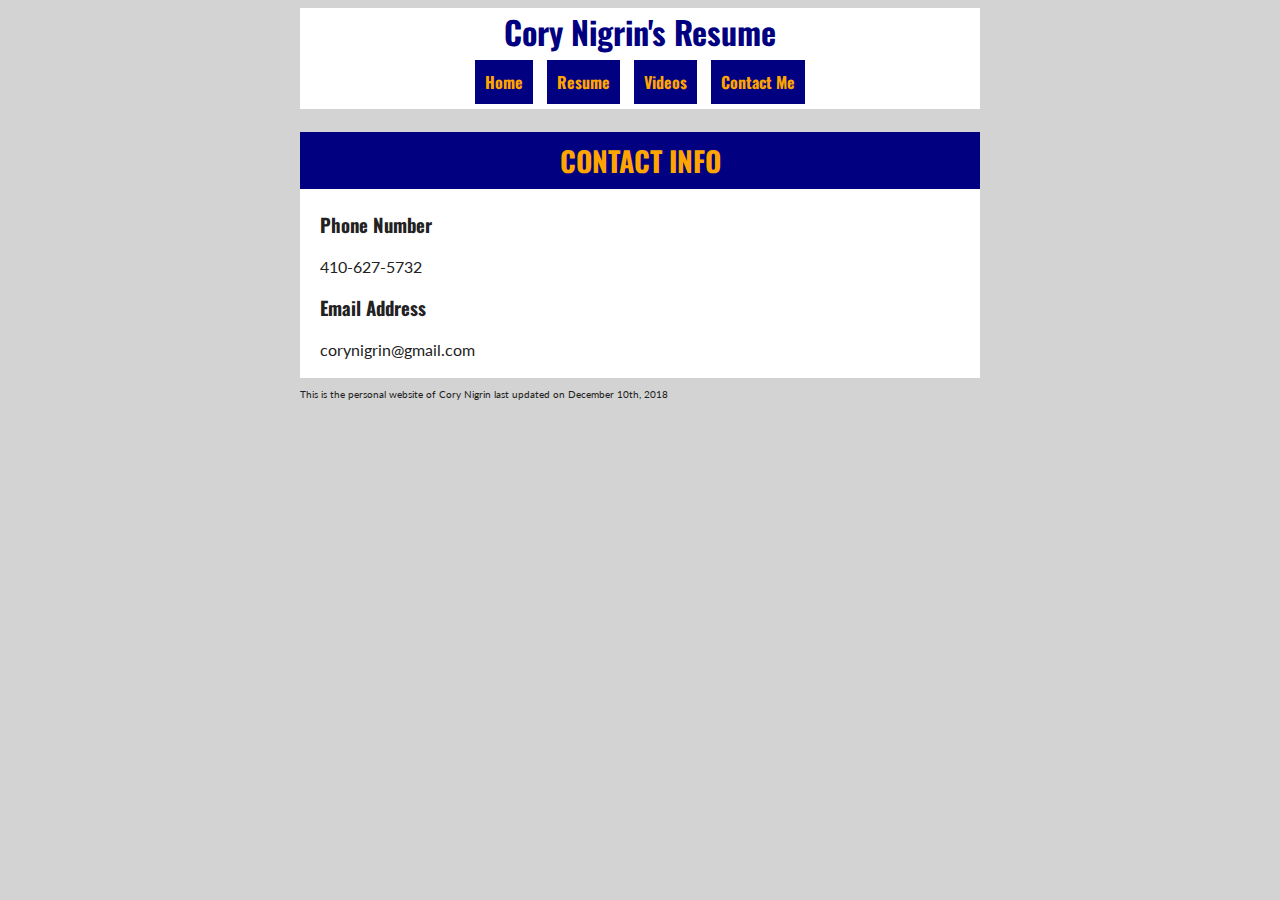
==== contact.html @ ec152697 "lots of changes" ====
<!DOCTYPE html>
<html lang="en">
  <head>
    <meta charset="UTF-8" />
    <title>Cory's Resume</title>
    <link href="css/style.css" rel="stylesheet" />
  </head>



  <body id="top">
    <div id="wrap">
    <header id=header>
      <h1>Cory Nigrin's Resume</h1>
    </header>

    <nav id=nav>
      <ul>
        <li><a href="index.html">Home</a></li>
        <li><a href="resume2.html">Resume</a></li>
        <li><a href="videos.html">Videos</a></li>
        <li><a href="contact.html">Contact Me</a>
      </ul>
    </nav>

    <main>
      <h2>Contact Info</h2>
        <section id="contact">
          <article>
              <h3>Phone Number</h3>
                <p>410-627-5732</p>
              <h3>Email Address</h3>
                <p>corynigrin@gmail.com</p>
          </article>
        </section>
    </main>

      <footer>
        <p>This is the personal website of Cory Nigrin last updated on December 10th, 2018</p>
      </footer>

    </div>


  </body>
</html>
---- css/style.css ----
/*#wrap's max-width and margin settings were designed by Prof. Brown http://github.com/umiami-web-design/grid-templates*/

@import url('https://fonts.googleapis.com/css?family=Lato|Oswald:400,700');

#header {
  text-align: center;
}


#wrap {
  max-width: 680px;
  margin: 0 auto;
}

footer {
font-size: 10px;
background-color: #d3d3d3
}

body {
  background-color: #d3d3d3;
  font-family: 'Lato', sans-serif;
  color: #222;
}

article p {
  font-size: 16px;
}


article {
  background-color: #fff;
  padding: 3px 20px;
}

header {
  color: orange;
}

h1 {
  color: #000080;
}

h1, nav ul {
    background-color: white;
    margin: 0;
}

body {
  padding: 0 8px
}

h2 {
  color: orange;
  background-color: #000080;
  padding: 8px;
  text-transform: uppercase;
  font-size: 28px;
  text-align: center;
  margin-bottom: 0;
}


h1, h2, h3, h4 {
  font-family: 'Oswald', sans-serif;
}


img {
  border-width: 4px;
  border-color: black;
  border-style: solid;
  max-width: 200px;
  height: auto;
  position: auto;
}

#pics {
  align-items: center;
}

nav ul {
  list-style-type: none;
  text-align: center;
  padding: 0
}

nav li {
  display: inline-block;
  padding: 15px 5px;
}

a {
  color: #000080;
  text-decoration: none;
}

a:visited {
  color: #696969;
}

a:hover {
  color: orange;
  text-decoration: underline;
}

a:active {
  color: teal;
}

nav a, nav a:visited {
  color: orange;
  background-color: #000080;
  padding: 10px;
  font-family: 'Oswald', sans-serif;
  font-weight: 700;
}

nav a:hover {
  color: white;
  text-decoration: none;
}
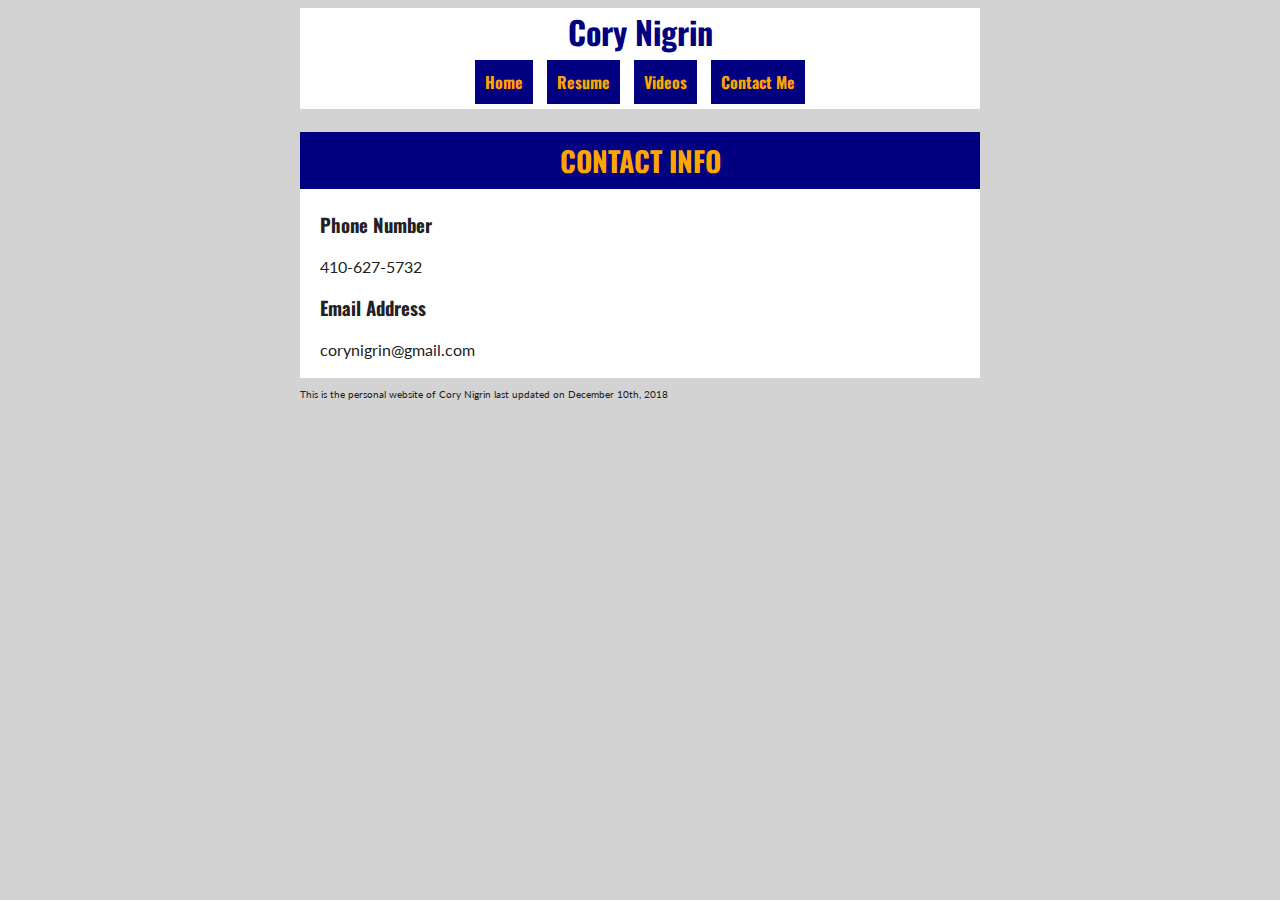
==== commit 2f293c97: "small changes" ====
--- a/contact.html
+++ b/contact.html
@@ -11,7 +11,7 @@
   <body id="top">
     <div id="wrap">
     <header id=header>
-      <h1>Cory Nigrin's Resume</h1>
+      <h1>Cory Nigrin</h1>
     </header>
 
     <nav id=nav>
